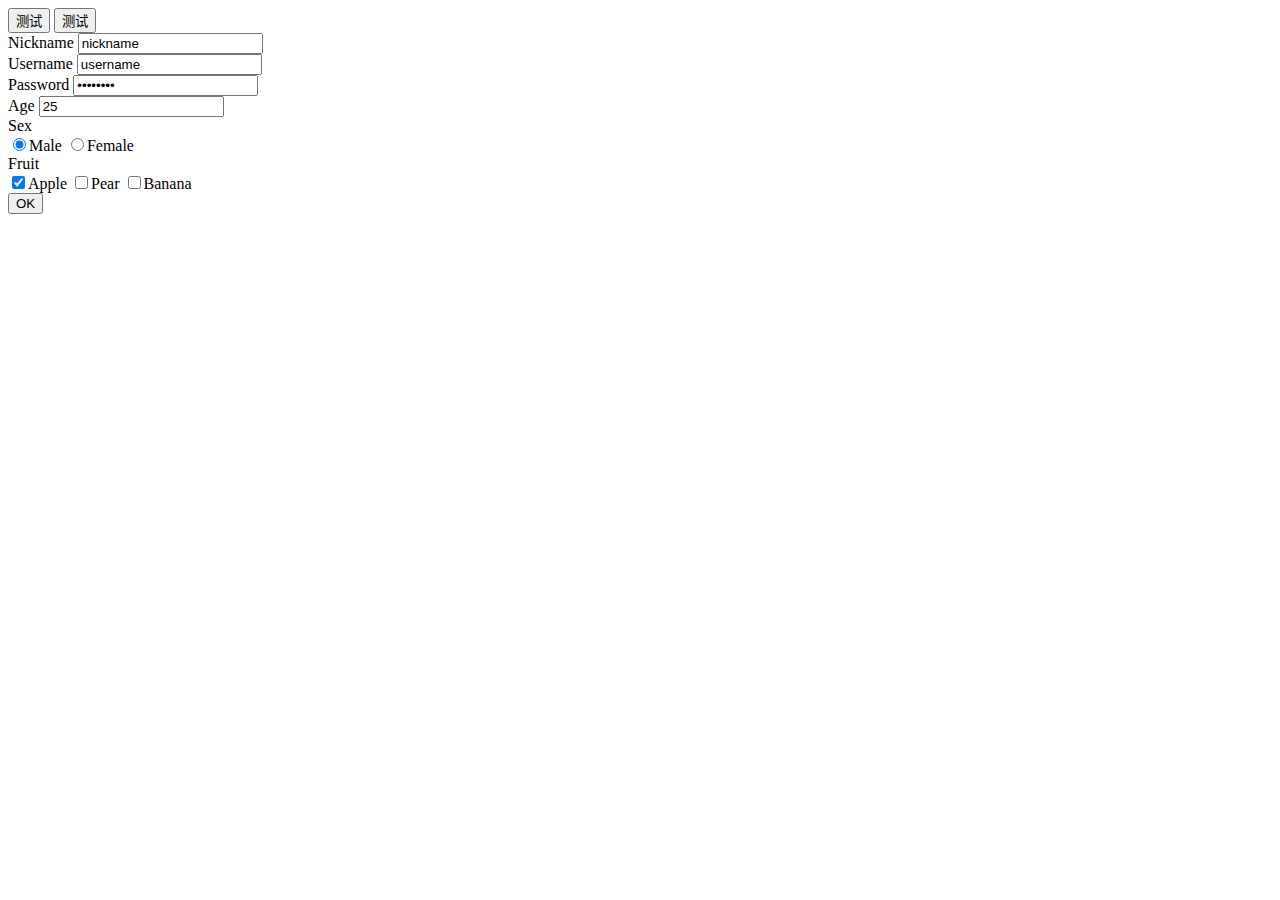
==== index.html @ 21153326 "init" ====
<!DOCTYPE html>
<html lang="zh-CN">
<head>
	<meta charset="UTF-8">
	<meta name="viewport" content="width=device-width, initial-scale=1">
	<!--<meta name="viewport" content="width=device-width, initial-scale=1, maximum-scale=1, user-scalable=no">-->
	<title>Title</title>
	<link href="/src/favicon.ico" rel="shortcut icon" type="image/x-icon">
	<link href="lib/bootstrap/css/bootstrap.min.css" rel="stylesheet">
	<link href="src/custom.css" rel="stylesheet">
</head>
<body>

<div class="container mt30">
	<button id="test1" class="btn btn-success bth-lg">测试</button>
	<button id="test2" class="btn btn-success bth-lg">测试</button>
	<form class="form-horizontal" id="form">
		<div class="form-group">
			<label for="nickname" class="control-label">Nickname</label>
			<input type="text" class="form-control" id="nickname" name="nickname" value="nickname">
		</div>
		<div class="form-group">
			<label for="username" class="control-label">Username</label>
			<input type="text" class="form-control" id="username" name="username" value="username">
		</div>
		<div class="form-group">
			<label for="password" class="control-label">Password</label>
			<input type="password" class="form-control" id="password" name="password" value="password">
		</div>
		<div class="form-group">
			<label for="age" class="control-label">Age</label>
			<input type="text" class="form-control" id="age" name="age" value="25">
		</div>
		<div class="form-group">
			<label class="control-label">Sex</label>
			<div>
				<label class="radio-inline">
					<input type="radio" name="sex" value="male" checked>Male
				</label>
				<label class="radio-inline">
					<input type="radio" name="sex" value="female">Female
				</label>
			</div>
		</div>
		<div class="form-group">
			<label class="control-label">Fruit</label>
			<div>
				<label class="checkbox-inline">
					<input type="checkbox" name="fruit[]" value="Apple" checked>Apple
				</label>
				<label class="checkbox-inline">
					<input type="checkbox" name="fruit[]" value="Pear">Pear
				</label>
				<label class="checkbox-inline">
					<input type="checkbox" name="fruit[]" value="Banana">Banana
				</label>
			</div>
		</div>
		<div class="form-group">
			<button type="button" class="btn btn-success" id="btn">OK</button>
		</div>
	</form>
</div>
<script src="lib/angular/angular.min.js"></script>
<script src="lib/jquery/jquery.min.js"></script>
<script src="lib/jquery/jquery.serialize-object.min.js"></script>
<script src="lib/bootstrap/js/bootstrap.min.js"></script>
<script src="src/custom.js"></script>
<script>
$(document).ready(function() {

	$(document).on("click", "#test1", function() {
		$.toUrlWithParseObjectToUrlParam(location.href, object);
	});
	$(document).on("click", "#test2", function() {
		var object = $.parseUrlParamToObjectFromUrl(location.href);
		console.log(object);
	});

	$(document).on("click", "#btn", function() {
		var data = $("#form").serializeObject();
		console.log(data);
	});

});
</script>
</body>
</html>
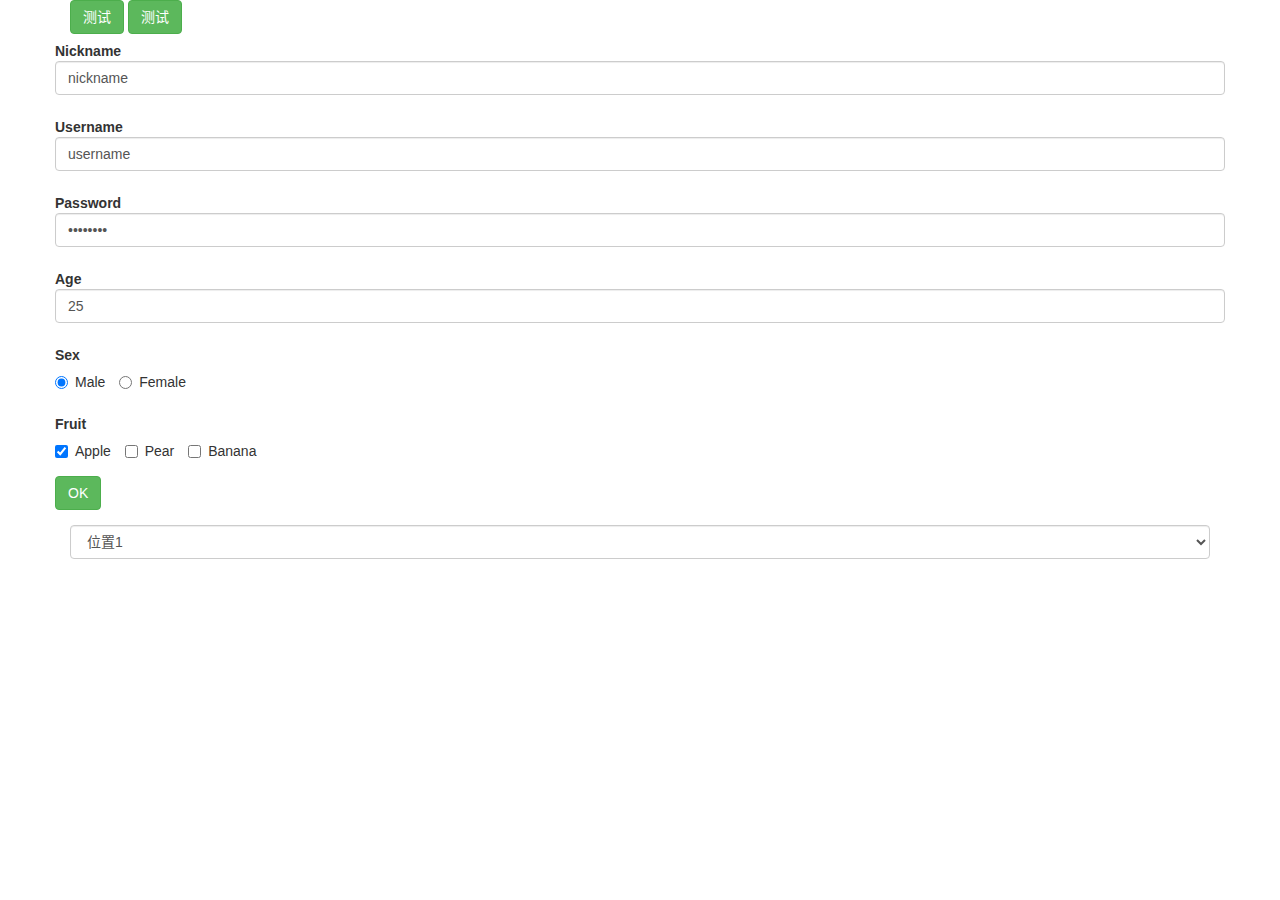
==== commit 0b5429ad: "." ====
--- a/index.html
+++ b/index.html
@@ -6,8 +6,8 @@
 	<!--<meta name="viewport" content="width=device-width, initial-scale=1, maximum-scale=1, user-scalable=no">-->
 	<title>Title</title>
 	<link href="/src/favicon.ico" rel="shortcut icon" type="image/x-icon">
-	<link href="lib/bootstrap/css/bootstrap.min.css" rel="stylesheet">
-	<link href="src/custom.css" rel="stylesheet">
+	<link href="lib/bootstrap/3.3.7/css/bootstrap.min.css" rel="stylesheet">
+	<link href="lib/custom.css" rel="stylesheet">
 </head>
 <body>
 
@@ -59,15 +59,25 @@
 		<div class="form-group">
 			<button type="button" class="btn btn-success" id="btn">OK</button>
 		</div>
+		
+		
+		<select class="form-control" name="add.activityPosition" id="activityPosition" data-bv-checkUnsafeLetters="true" >
+        </select>
+		
+		
 	</form>
 </div>
-<script src="lib/angular/angular.min.js"></script>
-<script src="lib/jquery/jquery.min.js"></script>
-<script src="lib/jquery/jquery.serialize-object.min.js"></script>
-<script src="lib/bootstrap/js/bootstrap.min.js"></script>
-<script src="src/custom.js"></script>
+<script src="lib/angular/1.6.4/angular.min.js"></script>
+<script src="lib/jquery/3.2.1/jquery-3.2.1.min.js"></script>
+<script src="lib/jquery/jquery.serialize/2.5.0/jquery.serialize-object.min.js"></script>
+<script src="lib/bootstrap/3.3.7/js/bootstrap.min.js"></script>
+<script src="lib/custom.js"></script>
 <script>
 $(document).ready(function() {
+	
+	$("#activityPosition")
+		.append("<option value='1'>位置1</option>")
+		.append("<option value='2'>位置2</option>");
 
 	$(document).on("click", "#test1", function() {
 		$.toUrlWithParseObjectToUrlParam(location.href, object);
--- a/lib/custom.css
+++ b/lib/custom.css
@@ -0,0 +1,18 @@
+/* th,td不换行 */
+th, td {
+	white-space: nowrap !important;
+}
+
+/* 滚动条宽度变细 */
+::-webkit-scrollbar {
+	width: 8px;
+}
+
+::-webkit-scrollbar:horizontal {
+	height: 8px;
+}
+
+/* 重置layer按钮样式 */
+body .demo-class .layui-layer-btn .layui-layer-btn0 {
+	background: #999;
+}